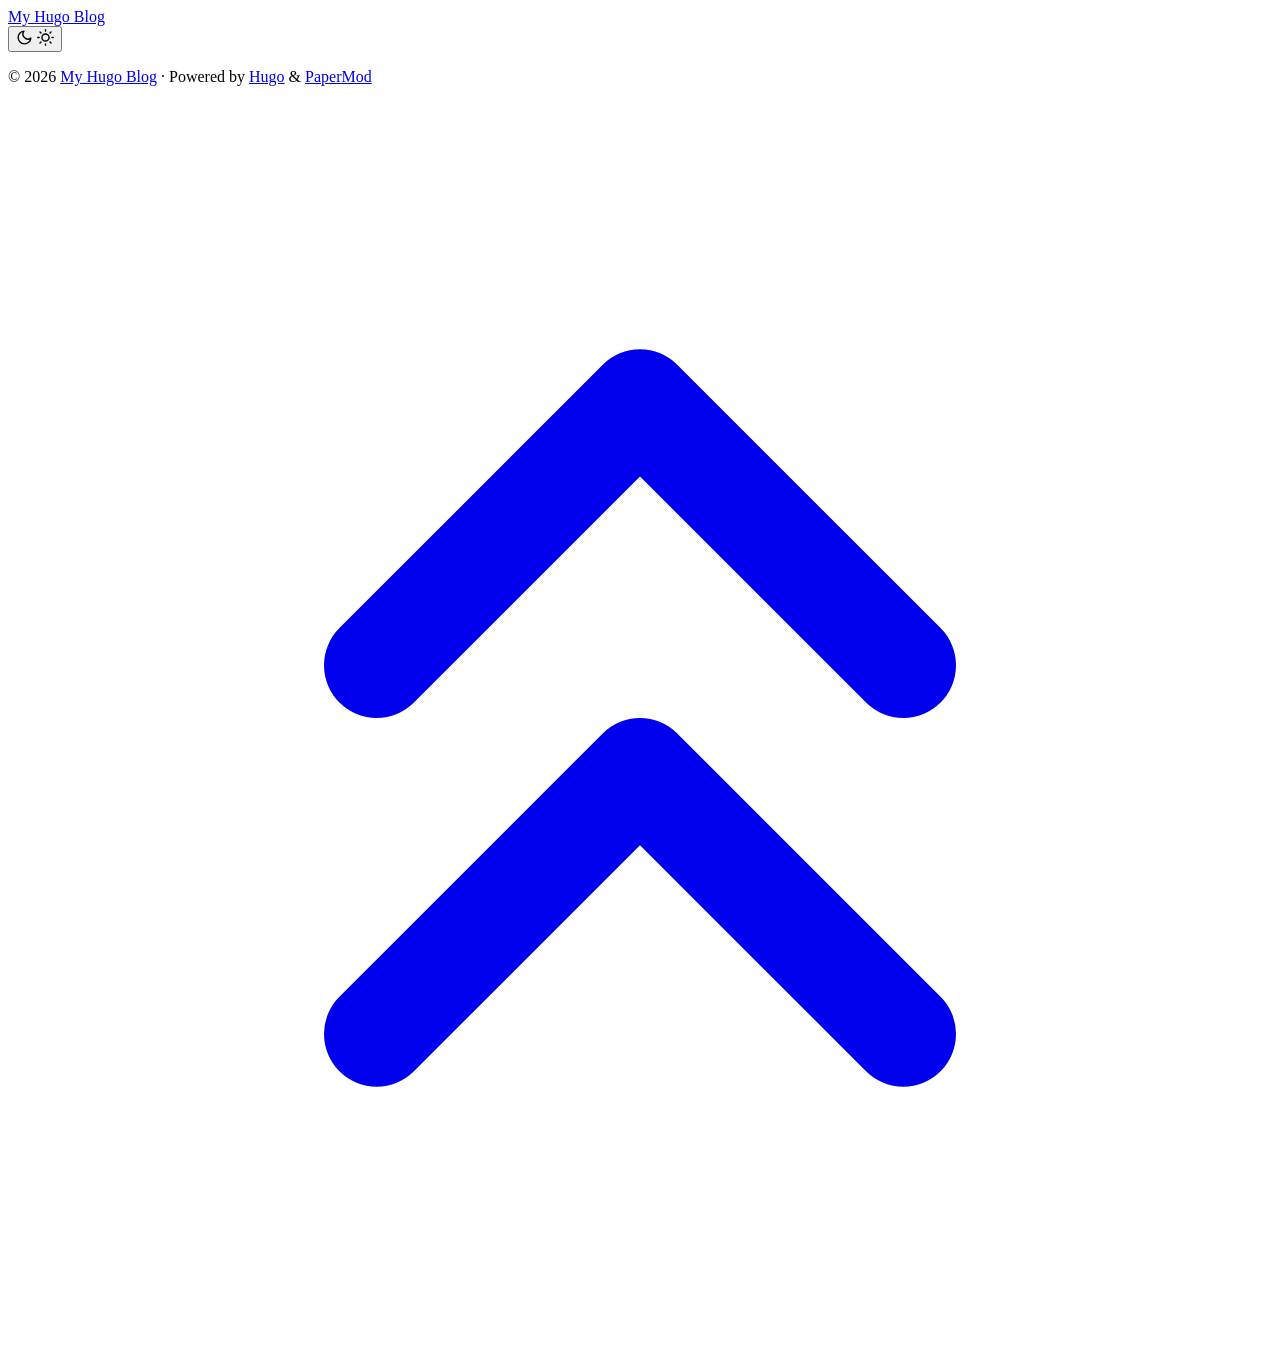
==== public/index.html @ 622e11d9 "Initial: Hugo scaffold with PaperMod theme" ====
<!doctype html><html lang=en dir=auto data-theme=auto><head><meta name=generator content="Hugo 0.162.1"><meta charset=utf-8><meta http-equiv=X-UA-Compatible content="IE=edge"><meta name=viewport content="width=device-width,initial-scale=1,shrink-to-fit=no"><meta name=robots content="index, follow"><title>My Hugo Blog</title><meta name=description content="A personal blog"><meta name=author content="Your Name"><link rel=canonical href=https://example.org/><link crossorigin=anonymous href=/assets/css/stylesheet.cd9298b33628769aa1bc1acebbbfd7aa11ce81dfe03484d479e1907760249a1d.css integrity="sha256-zZKYszYodpqhvBrOu7/XqhHOgd/gNITUeeGQd2Akmh0=" rel="preload stylesheet" as=style><link rel=icon href=https://example.org/favicon.ico><link rel=icon type=image/png sizes=16x16 href=https://example.org/favicon-16x16.png><link rel=icon type=image/png sizes=32x32 href=https://example.org/favicon-32x32.png><link rel=apple-touch-icon href=https://example.org/apple-touch-icon.png><link rel=mask-icon href=https://example.org/safari-pinned-tab.svg><meta name=theme-color content="#2e2e33"><meta name=msapplication-TileColor content="#2e2e33"><link rel=alternate type=application/rss+xml href=https://example.org/index.xml title=rss><link rel=alternate hreflang=en href=https://example.org/><noscript><style>#theme-toggle,.top-link{display:none}</style><style>@media(prefers-color-scheme:dark){:root{--theme:rgb(29, 30, 32);--entry:rgb(46, 46, 51);--primary:rgb(218, 218, 219);--secondary:rgb(155, 156, 157);--tertiary:rgb(65, 66, 68);--content:rgb(196, 196, 197);--code-block-bg:rgb(46, 46, 51);--code-bg:rgb(55, 56, 62);--border:rgb(51, 51, 51);color-scheme:dark}.list{background:var(--theme)}.toc{background:var(--entry)}}</style></noscript><script>localStorage.getItem("pref-theme")==="dark"?document.querySelector("html").dataset.theme="dark":localStorage.getItem("pref-theme")==="light"?document.querySelector("html").dataset.theme="light":window.matchMedia("(prefers-color-scheme: dark)").matches?document.querySelector("html").dataset.theme="dark":document.querySelector("html").dataset.theme="light"</script><meta property="og:url" content="https://example.org/"><meta property="og:site_name" content="My Hugo Blog"><meta property="og:title" content="My Hugo Blog"><meta property="og:description" content="A personal blog"><meta property="og:locale" content="en_us"><meta property="og:type" content="website"><meta name=twitter:card content="summary"><meta name=twitter:title content="My Hugo Blog"><meta name=twitter:description content="A personal blog"><script type=application/ld+json>{"@context":"https://schema.org","@type":"Organization","name":"My Hugo Blog","url":"https://example.org/","description":"A personal blog","logo":"https://example.org/favicon.ico","sameAs":[]}</script></head><body class=list id=top><header class=header><nav class=header-nav><div class=logo><a href=https://example.org/ accesskey=h title="My Hugo Blog (Alt + H)">My Hugo Blog</a><div class=logo-switches><button id=theme-toggle class=theme-toggle accesskey=t title="(Alt + T)" aria-label="Toggle theme">
<svg class="moon" width="17" height="17" viewBox="0 0 24 24" fill="none" stroke="currentColor" stroke-width="2" stroke-linecap="round" stroke-linejoin="round"><path d="M21 12.79A9 9 0 1111.21 3 7 7 0 0021 12.79z"/></svg>
<svg class="sun" width="17" height="17" viewBox="0 0 24 24" fill="none" stroke="currentColor" stroke-width="2" stroke-linecap="round" stroke-linejoin="round"><circle cx="12" cy="12" r="5"/><line x1="12" y1="1" x2="12" y2="3"/><line x1="12" y1="21" x2="12" y2="23"/><line x1="4.22" y1="4.22" x2="5.64" y2="5.64"/><line x1="18.36" y1="18.36" x2="19.78" y2="19.78"/><line x1="1" y1="12" x2="3" y2="12"/><line x1="21" y1="12" x2="23" y2="12"/><line x1="4.22" y1="19.78" x2="5.64" y2="18.36"/><line x1="18.36" y1="5.64" x2="19.78" y2="4.22"/></svg></button></div></div><ul id=menu class=menu></ul></nav></header><main class=main></main><footer class=footer><span>&copy; 2026 <a href=https://example.org/>My Hugo Blog</a></span> ·
<span>Powered by
<a href="https://gohugo.io/?utm_source=papermod" rel=noopener target=_blank>Hugo</a> &
<a href=https://github.com/adityatelange/hugo-PaperMod/ rel=noopener target=_blank>PaperMod</a></span></footer><a href=#top id=top-link class="top-link hidden" aria-label="go to top" title="Go to Top (Alt + G)" accesskey=g><svg viewBox="0 0 24 24" fill="none" stroke="currentColor" stroke-width="2" stroke-linecap="round" stroke-linejoin="round" class="feather feather-chevrons-up"><polyline points="17 11 12 6 7 11"/><polyline points="17 18 12 13 7 18"/></svg>
</a><script>let menu=document.getElementById("menu");if(menu){const e=localStorage.getItem("menu-scroll-position");e&&(menu.scrollLeft=parseInt(e,10)),menu.onscroll=function(){localStorage.setItem("menu-scroll-position",menu.scrollLeft)}}document.querySelectorAll('a[href^="#"]').forEach(e=>{e.addEventListener("click",function(e){e.preventDefault();var t=this.getAttribute("href").substr(1);window.matchMedia("(prefers-reduced-motion: reduce)").matches?document.querySelector(`[id='${decodeURIComponent(t)}']`).scrollIntoView():document.querySelector(`[id='${decodeURIComponent(t)}']`).scrollIntoView({behavior:"smooth"}),t==="top"?history.replaceState(null,null," "):history.pushState(null,null,`#${t}`)})})</script><script>var toplink=document.getElementById("top-link");window.onscroll=function(){const e=window.innerHeight;document.body.scrollTop>e||document.documentElement.scrollTop>e?toplink.classList.remove("hidden"):toplink.classList.add("hidden")}</script><script>document.getElementById("theme-toggle").addEventListener("click",()=>{const e=document.querySelector("html");e.dataset.theme==="dark"?(e.dataset.theme="light",localStorage.setItem("pref-theme","light")):(e.dataset.theme="dark",localStorage.setItem("pref-theme","dark"))})</script></body></html>
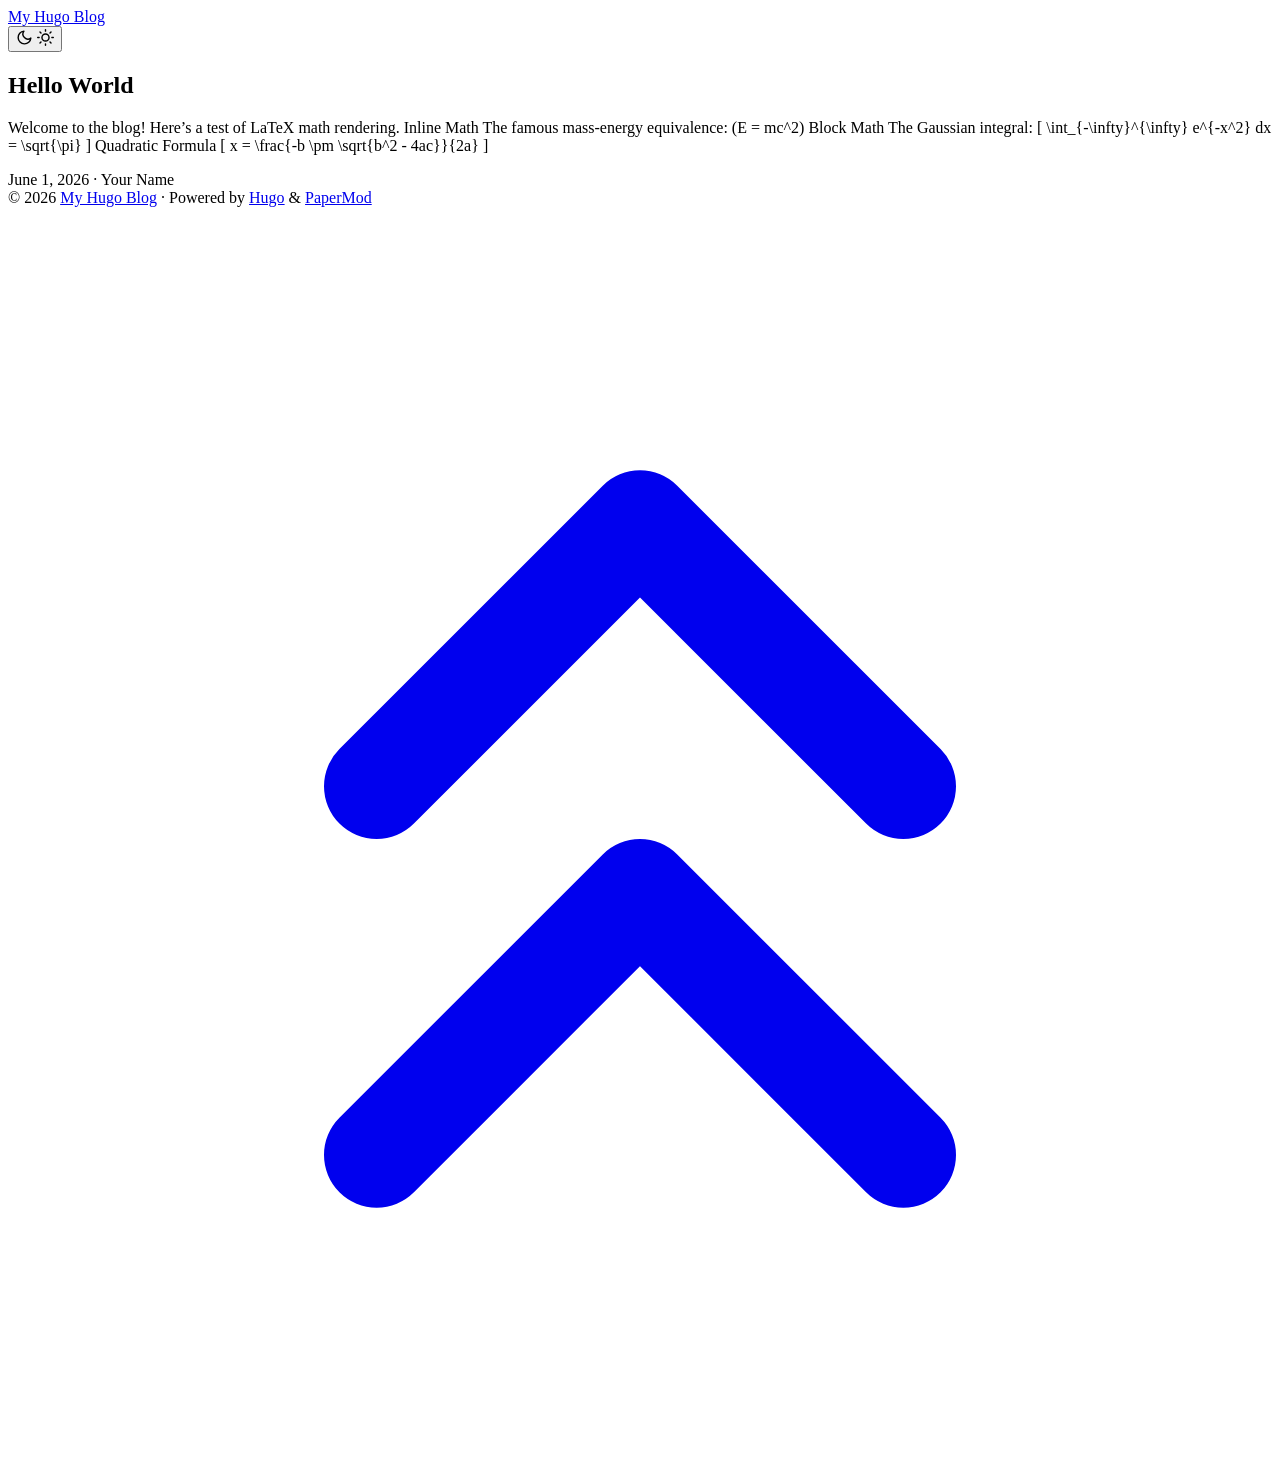
==== commit 25d8a085: "test: add math formulas to hello-world post" ====
--- a/public/index.html
+++ b/public/index.html
@@ -1,6 +1,10 @@
 <!doctype html><html lang=en dir=auto data-theme=auto><head><meta name=generator content="Hugo 0.162.1"><meta charset=utf-8><meta http-equiv=X-UA-Compatible content="IE=edge"><meta name=viewport content="width=device-width,initial-scale=1,shrink-to-fit=no"><meta name=robots content="index, follow"><title>My Hugo Blog</title><meta name=description content="A personal blog"><meta name=author content="Your Name"><link rel=canonical href=https://example.org/><link crossorigin=anonymous href=/assets/css/stylesheet.cd9298b33628769aa1bc1acebbbfd7aa11ce81dfe03484d479e1907760249a1d.css integrity="sha256-zZKYszYodpqhvBrOu7/XqhHOgd/gNITUeeGQd2Akmh0=" rel="preload stylesheet" as=style><link rel=icon href=https://example.org/favicon.ico><link rel=icon type=image/png sizes=16x16 href=https://example.org/favicon-16x16.png><link rel=icon type=image/png sizes=32x32 href=https://example.org/favicon-32x32.png><link rel=apple-touch-icon href=https://example.org/apple-touch-icon.png><link rel=mask-icon href=https://example.org/safari-pinned-tab.svg><meta name=theme-color content="#2e2e33"><meta name=msapplication-TileColor content="#2e2e33"><link rel=alternate type=application/rss+xml href=https://example.org/index.xml title=rss><link rel=alternate hreflang=en href=https://example.org/><noscript><style>#theme-toggle,.top-link{display:none}</style><style>@media(prefers-color-scheme:dark){:root{--theme:rgb(29, 30, 32);--entry:rgb(46, 46, 51);--primary:rgb(218, 218, 219);--secondary:rgb(155, 156, 157);--tertiary:rgb(65, 66, 68);--content:rgb(196, 196, 197);--code-block-bg:rgb(46, 46, 51);--code-bg:rgb(55, 56, 62);--border:rgb(51, 51, 51);color-scheme:dark}.list{background:var(--theme)}.toc{background:var(--entry)}}</style></noscript><script>localStorage.getItem("pref-theme")==="dark"?document.querySelector("html").dataset.theme="dark":localStorage.getItem("pref-theme")==="light"?document.querySelector("html").dataset.theme="light":window.matchMedia("(prefers-color-scheme: dark)").matches?document.querySelector("html").dataset.theme="dark":document.querySelector("html").dataset.theme="light"</script><meta property="og:url" content="https://example.org/"><meta property="og:site_name" content="My Hugo Blog"><meta property="og:title" content="My Hugo Blog"><meta property="og:description" content="A personal blog"><meta property="og:locale" content="en_us"><meta property="og:type" content="website"><meta name=twitter:card content="summary"><meta name=twitter:title content="My Hugo Blog"><meta name=twitter:description content="A personal blog"><script type=application/ld+json>{"@context":"https://schema.org","@type":"Organization","name":"My Hugo Blog","url":"https://example.org/","description":"A personal blog","logo":"https://example.org/favicon.ico","sameAs":[]}</script></head><body class=list id=top><header class=header><nav class=header-nav><div class=logo><a href=https://example.org/ accesskey=h title="My Hugo Blog (Alt + H)">My Hugo Blog</a><div class=logo-switches><button id=theme-toggle class=theme-toggle accesskey=t title="(Alt + T)" aria-label="Toggle theme">
 <svg class="moon" width="17" height="17" viewBox="0 0 24 24" fill="none" stroke="currentColor" stroke-width="2" stroke-linecap="round" stroke-linejoin="round"><path d="M21 12.79A9 9 0 1111.21 3 7 7 0 0021 12.79z"/></svg>
-<svg class="sun" width="17" height="17" viewBox="0 0 24 24" fill="none" stroke="currentColor" stroke-width="2" stroke-linecap="round" stroke-linejoin="round"><circle cx="12" cy="12" r="5"/><line x1="12" y1="1" x2="12" y2="3"/><line x1="12" y1="21" x2="12" y2="23"/><line x1="4.22" y1="4.22" x2="5.64" y2="5.64"/><line x1="18.36" y1="18.36" x2="19.78" y2="19.78"/><line x1="1" y1="12" x2="3" y2="12"/><line x1="21" y1="12" x2="23" y2="12"/><line x1="4.22" y1="19.78" x2="5.64" y2="18.36"/><line x1="18.36" y1="5.64" x2="19.78" y2="4.22"/></svg></button></div></div><ul id=menu class=menu></ul></nav></header><main class=main></main><footer class=footer><span>&copy; 2026 <a href=https://example.org/>My Hugo Blog</a></span> ·
+<svg class="sun" width="17" height="17" viewBox="0 0 24 24" fill="none" stroke="currentColor" stroke-width="2" stroke-linecap="round" stroke-linejoin="round"><circle cx="12" cy="12" r="5"/><line x1="12" y1="1" x2="12" y2="3"/><line x1="12" y1="21" x2="12" y2="23"/><line x1="4.22" y1="4.22" x2="5.64" y2="5.64"/><line x1="18.36" y1="18.36" x2="19.78" y2="19.78"/><line x1="1" y1="12" x2="3" y2="12"/><line x1="21" y1="12" x2="23" y2="12"/><line x1="4.22" y1="19.78" x2="5.64" y2="18.36"/><line x1="18.36" y1="5.64" x2="19.78" y2="4.22"/></svg></button></div></div><ul id=menu class=menu></ul></nav></header><main class=main><article class=first-entry><header class=entry-header><h2 class=entry-hint-parent>Hello World</h2></header><div class=entry-content><p>Welcome to the blog! Here’s a test of LaTeX math rendering.
+Inline Math The famous mass-energy equivalence: (E = mc^2)
+Block Math The Gaussian integral:
+[ \int_{-\infty}^{\infty} e^{-x^2} dx = \sqrt{\pi} ]
+Quadratic Formula [ x = \frac{-b \pm \sqrt{b^2 - 4ac}}{2a} ]</p></div><footer class=entry-footer><span title='2026-06-01 14:57:01 +0800 CST'>June 1, 2026</span>&nbsp;·&nbsp;<span>Your Name</span></footer><a class=entry-link aria-label="post link to Hello World" href=https://example.org/posts/hello-world/></a></article></main><footer class=footer><span>&copy; 2026 <a href=https://example.org/>My Hugo Blog</a></span> ·
 <span>Powered by
 <a href="https://gohugo.io/?utm_source=papermod" rel=noopener target=_blank>Hugo</a> &
 <a href=https://github.com/adityatelange/hugo-PaperMod/ rel=noopener target=_blank>PaperMod</a></span></footer><a href=#top id=top-link class="top-link hidden" aria-label="go to top" title="Go to Top (Alt + G)" accesskey=g><svg viewBox="0 0 24 24" fill="none" stroke="currentColor" stroke-width="2" stroke-linecap="round" stroke-linejoin="round" class="feather feather-chevrons-up"><polyline points="17 11 12 6 7 11"/><polyline points="17 18 12 13 7 18"/></svg>
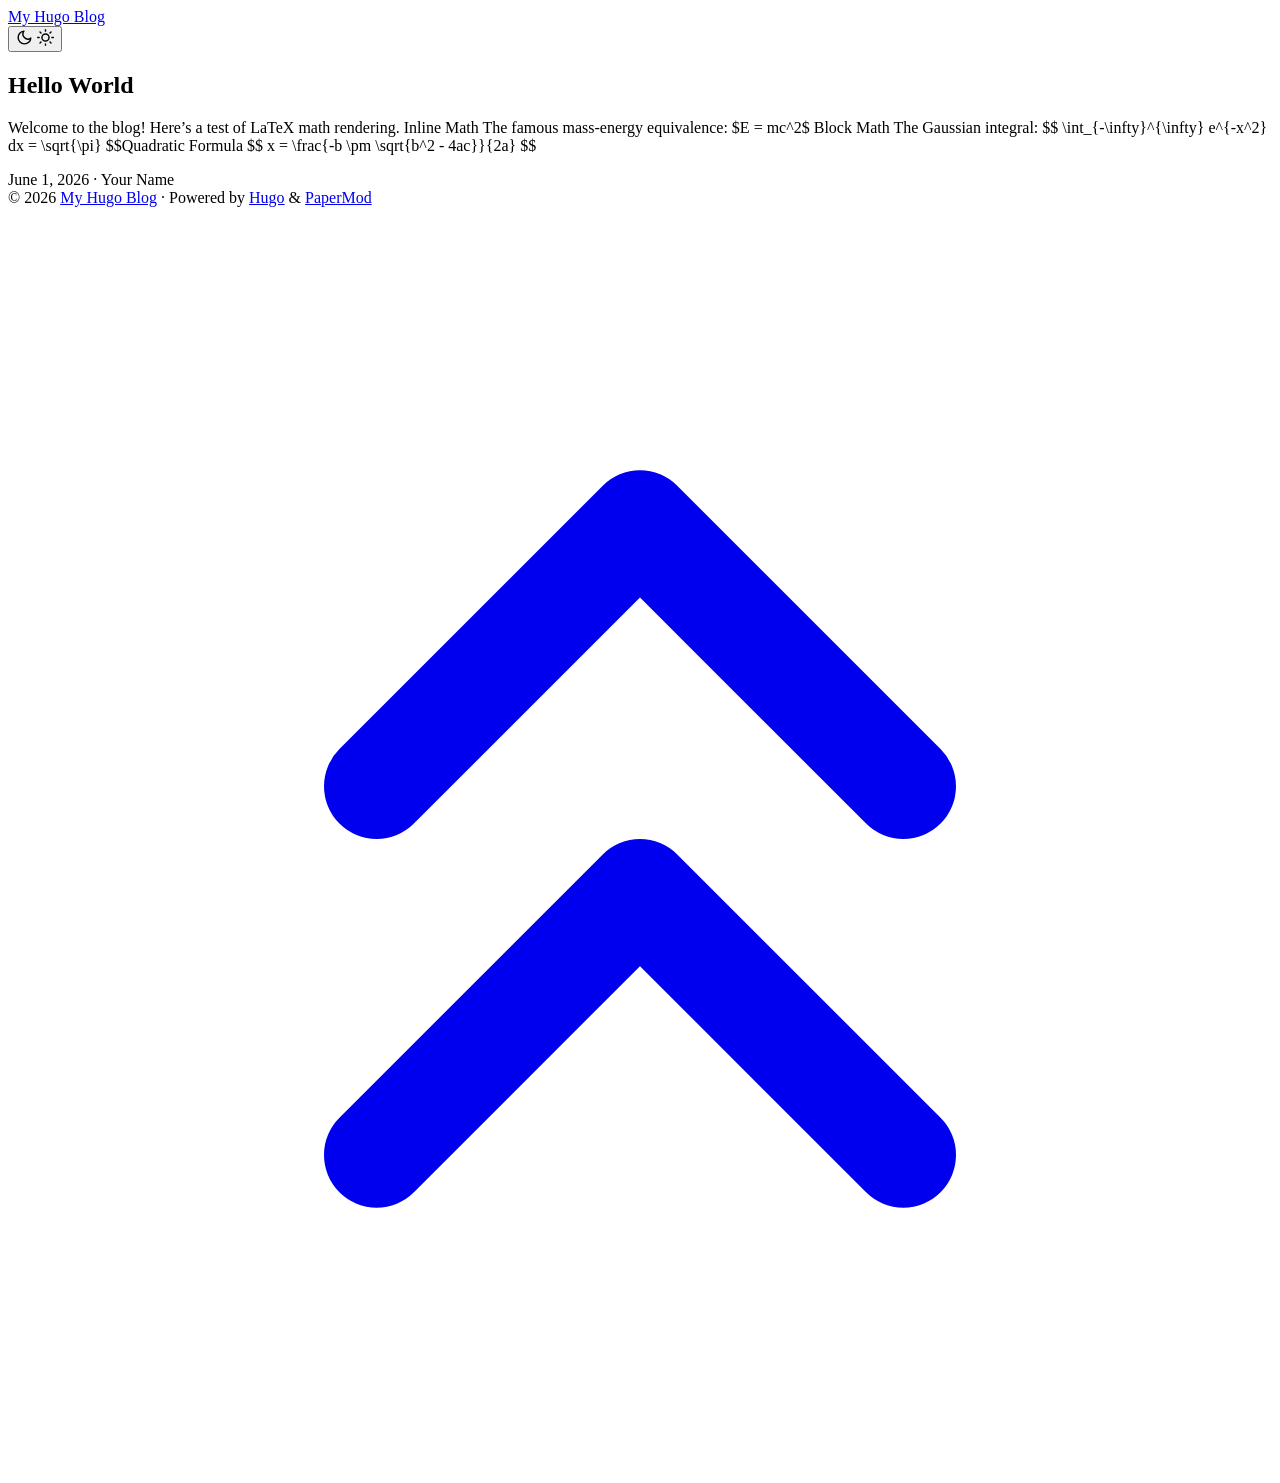
==== commit 1c0cb7ef: "fix: use $ delimiters for KaTeX math rendering" ====
--- a/public/index.html
+++ b/public/index.html
@@ -1,10 +1,9 @@
 <!doctype html><html lang=en dir=auto data-theme=auto><head><meta name=generator content="Hugo 0.162.1"><meta charset=utf-8><meta http-equiv=X-UA-Compatible content="IE=edge"><meta name=viewport content="width=device-width,initial-scale=1,shrink-to-fit=no"><meta name=robots content="index, follow"><title>My Hugo Blog</title><meta name=description content="A personal blog"><meta name=author content="Your Name"><link rel=canonical href=https://example.org/><link crossorigin=anonymous href=/assets/css/stylesheet.cd9298b33628769aa1bc1acebbbfd7aa11ce81dfe03484d479e1907760249a1d.css integrity="sha256-zZKYszYodpqhvBrOu7/XqhHOgd/gNITUeeGQd2Akmh0=" rel="preload stylesheet" as=style><link rel=icon href=https://example.org/favicon.ico><link rel=icon type=image/png sizes=16x16 href=https://example.org/favicon-16x16.png><link rel=icon type=image/png sizes=32x32 href=https://example.org/favicon-32x32.png><link rel=apple-touch-icon href=https://example.org/apple-touch-icon.png><link rel=mask-icon href=https://example.org/safari-pinned-tab.svg><meta name=theme-color content="#2e2e33"><meta name=msapplication-TileColor content="#2e2e33"><link rel=alternate type=application/rss+xml href=https://example.org/index.xml title=rss><link rel=alternate hreflang=en href=https://example.org/><noscript><style>#theme-toggle,.top-link{display:none}</style><style>@media(prefers-color-scheme:dark){:root{--theme:rgb(29, 30, 32);--entry:rgb(46, 46, 51);--primary:rgb(218, 218, 219);--secondary:rgb(155, 156, 157);--tertiary:rgb(65, 66, 68);--content:rgb(196, 196, 197);--code-block-bg:rgb(46, 46, 51);--code-bg:rgb(55, 56, 62);--border:rgb(51, 51, 51);color-scheme:dark}.list{background:var(--theme)}.toc{background:var(--entry)}}</style></noscript><script>localStorage.getItem("pref-theme")==="dark"?document.querySelector("html").dataset.theme="dark":localStorage.getItem("pref-theme")==="light"?document.querySelector("html").dataset.theme="light":window.matchMedia("(prefers-color-scheme: dark)").matches?document.querySelector("html").dataset.theme="dark":document.querySelector("html").dataset.theme="light"</script><meta property="og:url" content="https://example.org/"><meta property="og:site_name" content="My Hugo Blog"><meta property="og:title" content="My Hugo Blog"><meta property="og:description" content="A personal blog"><meta property="og:locale" content="en_us"><meta property="og:type" content="website"><meta name=twitter:card content="summary"><meta name=twitter:title content="My Hugo Blog"><meta name=twitter:description content="A personal blog"><script type=application/ld+json>{"@context":"https://schema.org","@type":"Organization","name":"My Hugo Blog","url":"https://example.org/","description":"A personal blog","logo":"https://example.org/favicon.ico","sameAs":[]}</script></head><body class=list id=top><header class=header><nav class=header-nav><div class=logo><a href=https://example.org/ accesskey=h title="My Hugo Blog (Alt + H)">My Hugo Blog</a><div class=logo-switches><button id=theme-toggle class=theme-toggle accesskey=t title="(Alt + T)" aria-label="Toggle theme">
 <svg class="moon" width="17" height="17" viewBox="0 0 24 24" fill="none" stroke="currentColor" stroke-width="2" stroke-linecap="round" stroke-linejoin="round"><path d="M21 12.79A9 9 0 1111.21 3 7 7 0 0021 12.79z"/></svg>
 <svg class="sun" width="17" height="17" viewBox="0 0 24 24" fill="none" stroke="currentColor" stroke-width="2" stroke-linecap="round" stroke-linejoin="round"><circle cx="12" cy="12" r="5"/><line x1="12" y1="1" x2="12" y2="3"/><line x1="12" y1="21" x2="12" y2="23"/><line x1="4.22" y1="4.22" x2="5.64" y2="5.64"/><line x1="18.36" y1="18.36" x2="19.78" y2="19.78"/><line x1="1" y1="12" x2="3" y2="12"/><line x1="21" y1="12" x2="23" y2="12"/><line x1="4.22" y1="19.78" x2="5.64" y2="18.36"/><line x1="18.36" y1="5.64" x2="19.78" y2="4.22"/></svg></button></div></div><ul id=menu class=menu></ul></nav></header><main class=main><article class=first-entry><header class=entry-header><h2 class=entry-hint-parent>Hello World</h2></header><div class=entry-content><p>Welcome to the blog! Here’s a test of LaTeX math rendering.
-Inline Math The famous mass-energy equivalence: (E = mc^2)
+Inline Math The famous mass-energy equivalence: $E = mc^2$
 Block Math The Gaussian integral:
-[ \int_{-\infty}^{\infty} e^{-x^2} dx = \sqrt{\pi} ]
-Quadratic Formula [ x = \frac{-b \pm \sqrt{b^2 - 4ac}}{2a} ]</p></div><footer class=entry-footer><span title='2026-06-01 14:57:01 +0800 CST'>June 1, 2026</span>&nbsp;·&nbsp;<span>Your Name</span></footer><a class=entry-link aria-label="post link to Hello World" href=https://example.org/posts/hello-world/></a></article></main><footer class=footer><span>&copy; 2026 <a href=https://example.org/>My Hugo Blog</a></span> ·
+$$ \int_{-\infty}^{\infty} e^{-x^2} dx = \sqrt{\pi} $$Quadratic Formula $$ x = \frac{-b \pm \sqrt{b^2 - 4ac}}{2a} $$</p></div><footer class=entry-footer><span title='2026-06-01 14:57:01 +0800 CST'>June 1, 2026</span>&nbsp;·&nbsp;<span>Your Name</span></footer><a class=entry-link aria-label="post link to Hello World" href=https://example.org/posts/hello-world/></a></article></main><footer class=footer><span>&copy; 2026 <a href=https://example.org/>My Hugo Blog</a></span> ·
 <span>Powered by
 <a href="https://gohugo.io/?utm_source=papermod" rel=noopener target=_blank>Hugo</a> &
 <a href=https://github.com/adityatelange/hugo-PaperMod/ rel=noopener target=_blank>PaperMod</a></span></footer><a href=#top id=top-link class="top-link hidden" aria-label="go to top" title="Go to Top (Alt + G)" accesskey=g><svg viewBox="0 0 24 24" fill="none" stroke="currentColor" stroke-width="2" stroke-linecap="round" stroke-linejoin="round" class="feather feather-chevrons-up"><polyline points="17 11 12 6 7 11"/><polyline points="17 18 12 13 7 18"/></svg>
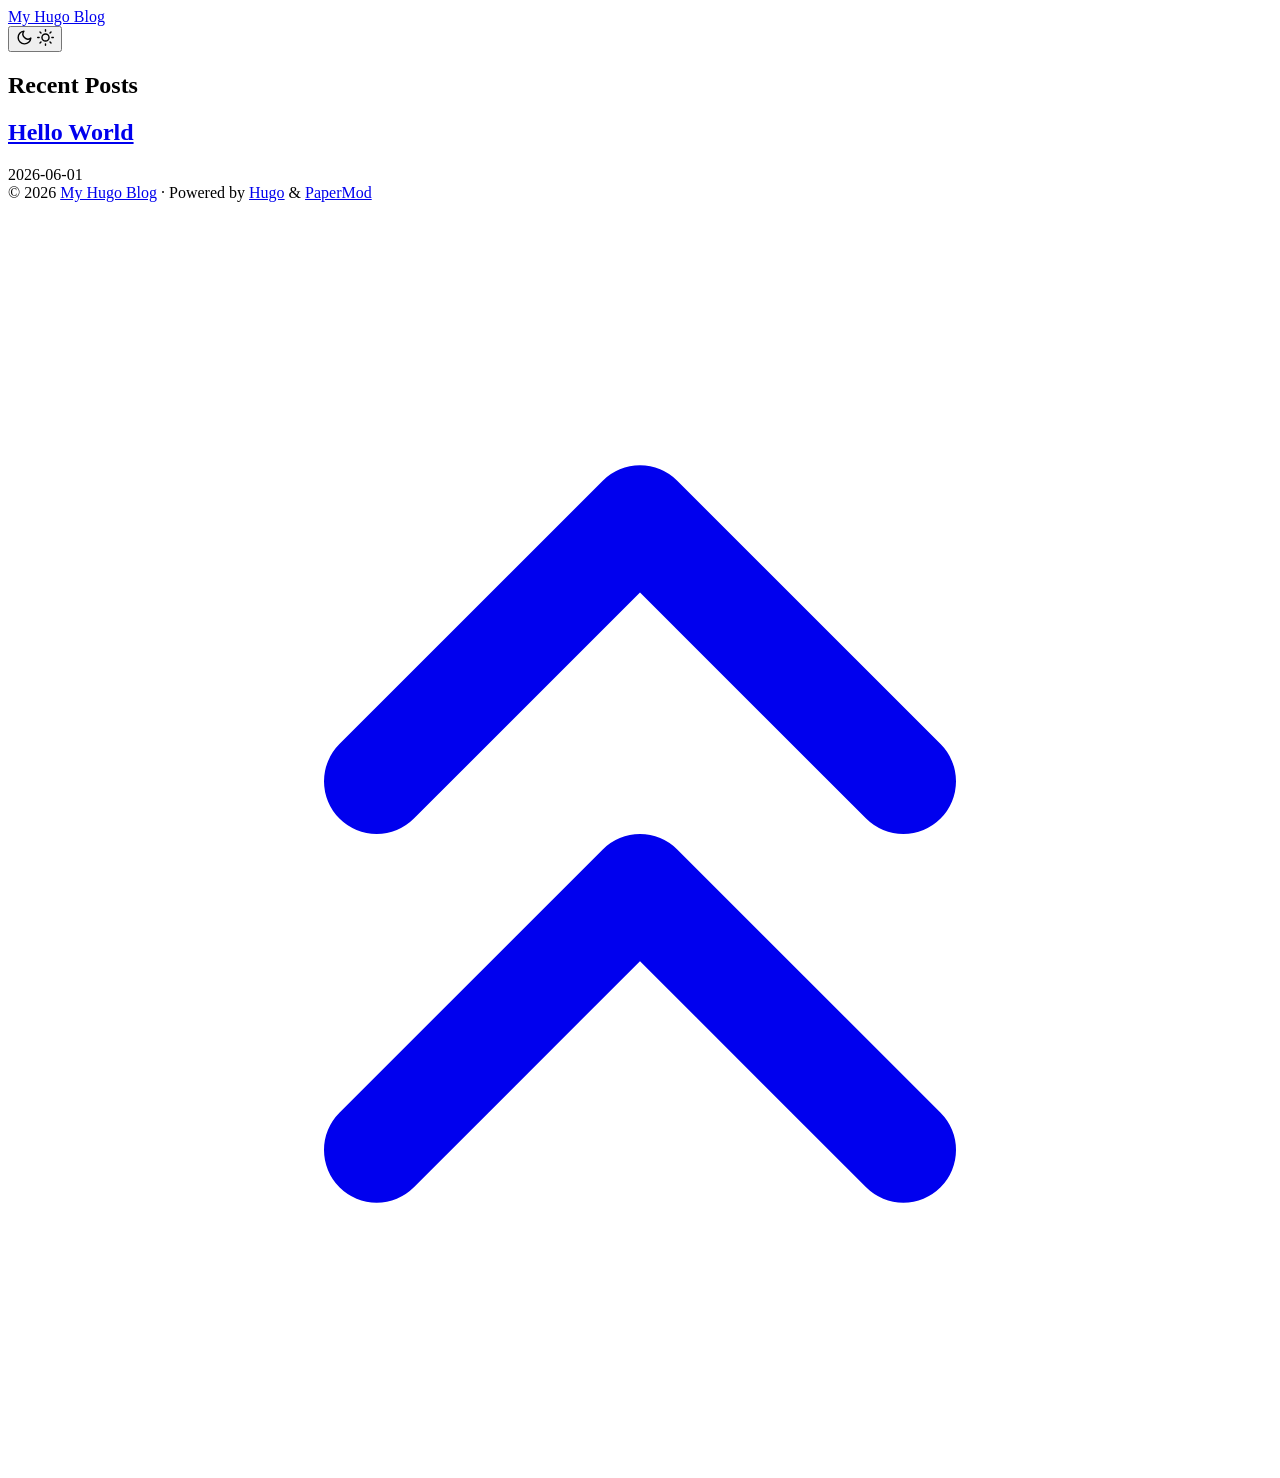
==== commit b270c096: "feat: add home page with recent posts listing" ====
--- a/public/index.html
+++ b/public/index.html
@@ -1,9 +1,6 @@
-<!doctype html><html lang=en dir=auto data-theme=auto><head><meta name=generator content="Hugo 0.162.1"><meta charset=utf-8><meta http-equiv=X-UA-Compatible content="IE=edge"><meta name=viewport content="width=device-width,initial-scale=1,shrink-to-fit=no"><meta name=robots content="index, follow"><title>My Hugo Blog</title><meta name=description content="A personal blog"><meta name=author content="Your Name"><link rel=canonical href=https://example.org/><link crossorigin=anonymous href=/assets/css/stylesheet.cd9298b33628769aa1bc1acebbbfd7aa11ce81dfe03484d479e1907760249a1d.css integrity="sha256-zZKYszYodpqhvBrOu7/XqhHOgd/gNITUeeGQd2Akmh0=" rel="preload stylesheet" as=style><link rel=icon href=https://example.org/favicon.ico><link rel=icon type=image/png sizes=16x16 href=https://example.org/favicon-16x16.png><link rel=icon type=image/png sizes=32x32 href=https://example.org/favicon-32x32.png><link rel=apple-touch-icon href=https://example.org/apple-touch-icon.png><link rel=mask-icon href=https://example.org/safari-pinned-tab.svg><meta name=theme-color content="#2e2e33"><meta name=msapplication-TileColor content="#2e2e33"><link rel=alternate type=application/rss+xml href=https://example.org/index.xml title=rss><link rel=alternate hreflang=en href=https://example.org/><noscript><style>#theme-toggle,.top-link{display:none}</style><style>@media(prefers-color-scheme:dark){:root{--theme:rgb(29, 30, 32);--entry:rgb(46, 46, 51);--primary:rgb(218, 218, 219);--secondary:rgb(155, 156, 157);--tertiary:rgb(65, 66, 68);--content:rgb(196, 196, 197);--code-block-bg:rgb(46, 46, 51);--code-bg:rgb(55, 56, 62);--border:rgb(51, 51, 51);color-scheme:dark}.list{background:var(--theme)}.toc{background:var(--entry)}}</style></noscript><script>localStorage.getItem("pref-theme")==="dark"?document.querySelector("html").dataset.theme="dark":localStorage.getItem("pref-theme")==="light"?document.querySelector("html").dataset.theme="light":window.matchMedia("(prefers-color-scheme: dark)").matches?document.querySelector("html").dataset.theme="dark":document.querySelector("html").dataset.theme="light"</script><meta property="og:url" content="https://example.org/"><meta property="og:site_name" content="My Hugo Blog"><meta property="og:title" content="My Hugo Blog"><meta property="og:description" content="A personal blog"><meta property="og:locale" content="en_us"><meta property="og:type" content="website"><meta name=twitter:card content="summary"><meta name=twitter:title content="My Hugo Blog"><meta name=twitter:description content="A personal blog"><script type=application/ld+json>{"@context":"https://schema.org","@type":"Organization","name":"My Hugo Blog","url":"https://example.org/","description":"A personal blog","logo":"https://example.org/favicon.ico","sameAs":[]}</script></head><body class=list id=top><header class=header><nav class=header-nav><div class=logo><a href=https://example.org/ accesskey=h title="My Hugo Blog (Alt + H)">My Hugo Blog</a><div class=logo-switches><button id=theme-toggle class=theme-toggle accesskey=t title="(Alt + T)" aria-label="Toggle theme">
+<!doctype html><html lang=en dir=auto data-theme=auto><head><meta name=generator content="Hugo 0.162.1"><meta charset=utf-8><meta http-equiv=X-UA-Compatible content="IE=edge"><meta name=viewport content="width=device-width,initial-scale=1,shrink-to-fit=no"><meta name=robots content="index, follow"><title>My Hugo Blog</title><meta name=description content="A personal blog"><meta name=author content="Your Name"><link rel=canonical href=https://example.org/><link crossorigin=anonymous href=/assets/css/stylesheet.cd9298b33628769aa1bc1acebbbfd7aa11ce81dfe03484d479e1907760249a1d.css integrity="sha256-zZKYszYodpqhvBrOu7/XqhHOgd/gNITUeeGQd2Akmh0=" rel="preload stylesheet" as=style><link rel=icon href=https://example.org/favicon.ico><link rel=icon type=image/png sizes=16x16 href=https://example.org/favicon-16x16.png><link rel=icon type=image/png sizes=32x32 href=https://example.org/favicon-32x32.png><link rel=apple-touch-icon href=https://example.org/apple-touch-icon.png><link rel=mask-icon href=https://example.org/safari-pinned-tab.svg><meta name=theme-color content="#2e2e33"><meta name=msapplication-TileColor content="#2e2e33"><link rel=alternate type=application/rss+xml href=https://example.org/index.xml title=rss><link rel=alternate hreflang=en href=https://example.org/><noscript><style>#theme-toggle,.top-link{display:none}</style><style>@media(prefers-color-scheme:dark){:root{--theme:rgb(29, 30, 32);--entry:rgb(46, 46, 51);--primary:rgb(218, 218, 219);--secondary:rgb(155, 156, 157);--tertiary:rgb(65, 66, 68);--content:rgb(196, 196, 197);--code-block-bg:rgb(46, 46, 51);--code-bg:rgb(55, 56, 62);--border:rgb(51, 51, 51);color-scheme:dark}.list{background:var(--theme)}.toc{background:var(--entry)}}</style></noscript><script>localStorage.getItem("pref-theme")==="dark"?document.querySelector("html").dataset.theme="dark":localStorage.getItem("pref-theme")==="light"?document.querySelector("html").dataset.theme="light":window.matchMedia("(prefers-color-scheme: dark)").matches?document.querySelector("html").dataset.theme="dark":document.querySelector("html").dataset.theme="light"</script><meta property="og:url" content="https://example.org/"><meta property="og:site_name" content="My Hugo Blog"><meta property="og:title" content="Home"><meta property="og:description" content="A personal blog"><meta property="og:locale" content="en_us"><meta property="og:type" content="website"><meta name=twitter:card content="summary"><meta name=twitter:title content="Home"><meta name=twitter:description content="A personal blog"><script type=application/ld+json>{"@context":"https://schema.org","@type":"Organization","name":"My Hugo Blog","url":"https://example.org/","description":"A personal blog","logo":"https://example.org/favicon.ico","sameAs":[]}</script></head><body class=list id=top><header class=header><nav class=header-nav><div class=logo><a href=https://example.org/ accesskey=h title="My Hugo Blog (Alt + H)">My Hugo Blog</a><div class=logo-switches><button id=theme-toggle class=theme-toggle accesskey=t title="(Alt + T)" aria-label="Toggle theme">
 <svg class="moon" width="17" height="17" viewBox="0 0 24 24" fill="none" stroke="currentColor" stroke-width="2" stroke-linecap="round" stroke-linejoin="round"><path d="M21 12.79A9 9 0 1111.21 3 7 7 0 0021 12.79z"/></svg>
-<svg class="sun" width="17" height="17" viewBox="0 0 24 24" fill="none" stroke="currentColor" stroke-width="2" stroke-linecap="round" stroke-linejoin="round"><circle cx="12" cy="12" r="5"/><line x1="12" y1="1" x2="12" y2="3"/><line x1="12" y1="21" x2="12" y2="23"/><line x1="4.22" y1="4.22" x2="5.64" y2="5.64"/><line x1="18.36" y1="18.36" x2="19.78" y2="19.78"/><line x1="1" y1="12" x2="3" y2="12"/><line x1="21" y1="12" x2="23" y2="12"/><line x1="4.22" y1="19.78" x2="5.64" y2="18.36"/><line x1="18.36" y1="5.64" x2="19.78" y2="4.22"/></svg></button></div></div><ul id=menu class=menu></ul></nav></header><main class=main><article class=first-entry><header class=entry-header><h2 class=entry-hint-parent>Hello World</h2></header><div class=entry-content><p>Welcome to the blog! Here’s a test of LaTeX math rendering.
-Inline Math The famous mass-energy equivalence: $E = mc^2$
-Block Math The Gaussian integral:
-$$ \int_{-\infty}^{\infty} e^{-x^2} dx = \sqrt{\pi} $$Quadratic Formula $$ x = \frac{-b \pm \sqrt{b^2 - 4ac}}{2a} $$</p></div><footer class=entry-footer><span title='2026-06-01 14:57:01 +0800 CST'>June 1, 2026</span>&nbsp;·&nbsp;<span>Your Name</span></footer><a class=entry-link aria-label="post link to Hello World" href=https://example.org/posts/hello-world/></a></article></main><footer class=footer><span>&copy; 2026 <a href=https://example.org/>My Hugo Blog</a></span> ·
+<svg class="sun" width="17" height="17" viewBox="0 0 24 24" fill="none" stroke="currentColor" stroke-width="2" stroke-linecap="round" stroke-linejoin="round"><circle cx="12" cy="12" r="5"/><line x1="12" y1="1" x2="12" y2="3"/><line x1="12" y1="21" x2="12" y2="23"/><line x1="4.22" y1="4.22" x2="5.64" y2="5.64"/><line x1="18.36" y1="18.36" x2="19.78" y2="19.78"/><line x1="1" y1="12" x2="3" y2="12"/><line x1="21" y1="12" x2="23" y2="12"/><line x1="4.22" y1="19.78" x2="5.64" y2="18.36"/><line x1="18.36" y1="5.64" x2="19.78" y2="4.22"/></svg></button></div></div><ul id=menu class=menu></ul></nav></header><main class=main><h2>Recent Posts</h2><article class=post-entry><header class=entry-header><h2 class=entry-hint-parent><a href=https://example.org/posts/hello-world/>Hello World</a></h2></header><footer class=entry-footer>2026-06-01</footer></article></main><footer class=footer><span>&copy; 2026 <a href=https://example.org/>My Hugo Blog</a></span> ·
 <span>Powered by
 <a href="https://gohugo.io/?utm_source=papermod" rel=noopener target=_blank>Hugo</a> &
 <a href=https://github.com/adityatelange/hugo-PaperMod/ rel=noopener target=_blank>PaperMod</a></span></footer><a href=#top id=top-link class="top-link hidden" aria-label="go to top" title="Go to Top (Alt + G)" accesskey=g><svg viewBox="0 0 24 24" fill="none" stroke="currentColor" stroke-width="2" stroke-linecap="round" stroke-linejoin="round" class="feather feather-chevrons-up"><polyline points="17 11 12 6 7 11"/><polyline points="17 18 12 13 7 18"/></svg>
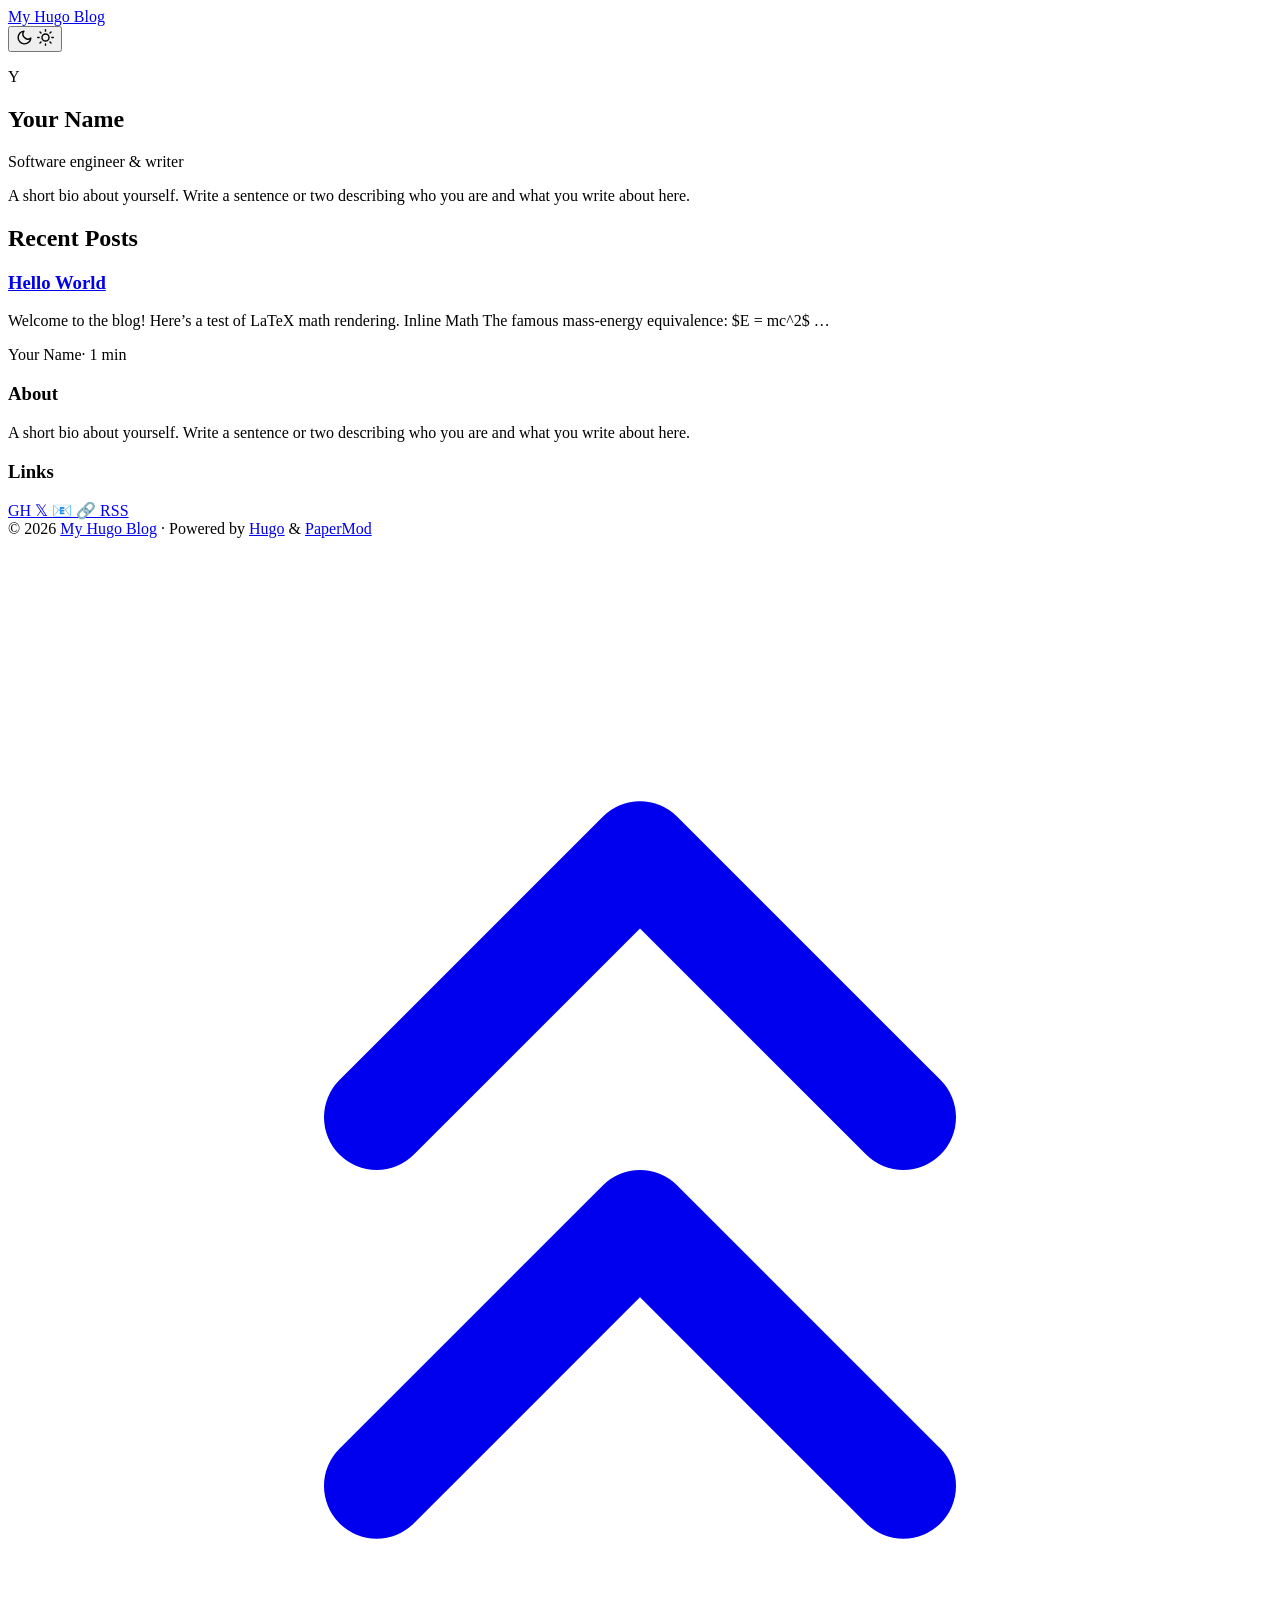
==== commit 82c000c4: "feat: rich home page with bio, post grid, sidebar, pagination" ====
--- a/public/index.html
+++ b/public/index.html
@@ -1,6 +1,10 @@
-<!doctype html><html lang=en dir=auto data-theme=auto><head><meta name=generator content="Hugo 0.162.1"><meta charset=utf-8><meta http-equiv=X-UA-Compatible content="IE=edge"><meta name=viewport content="width=device-width,initial-scale=1,shrink-to-fit=no"><meta name=robots content="index, follow"><title>My Hugo Blog</title><meta name=description content="A personal blog"><meta name=author content="Your Name"><link rel=canonical href=https://example.org/><link crossorigin=anonymous href=/assets/css/stylesheet.cd9298b33628769aa1bc1acebbbfd7aa11ce81dfe03484d479e1907760249a1d.css integrity="sha256-zZKYszYodpqhvBrOu7/XqhHOgd/gNITUeeGQd2Akmh0=" rel="preload stylesheet" as=style><link rel=icon href=https://example.org/favicon.ico><link rel=icon type=image/png sizes=16x16 href=https://example.org/favicon-16x16.png><link rel=icon type=image/png sizes=32x32 href=https://example.org/favicon-32x32.png><link rel=apple-touch-icon href=https://example.org/apple-touch-icon.png><link rel=mask-icon href=https://example.org/safari-pinned-tab.svg><meta name=theme-color content="#2e2e33"><meta name=msapplication-TileColor content="#2e2e33"><link rel=alternate type=application/rss+xml href=https://example.org/index.xml title=rss><link rel=alternate hreflang=en href=https://example.org/><noscript><style>#theme-toggle,.top-link{display:none}</style><style>@media(prefers-color-scheme:dark){:root{--theme:rgb(29, 30, 32);--entry:rgb(46, 46, 51);--primary:rgb(218, 218, 219);--secondary:rgb(155, 156, 157);--tertiary:rgb(65, 66, 68);--content:rgb(196, 196, 197);--code-block-bg:rgb(46, 46, 51);--code-bg:rgb(55, 56, 62);--border:rgb(51, 51, 51);color-scheme:dark}.list{background:var(--theme)}.toc{background:var(--entry)}}</style></noscript><script>localStorage.getItem("pref-theme")==="dark"?document.querySelector("html").dataset.theme="dark":localStorage.getItem("pref-theme")==="light"?document.querySelector("html").dataset.theme="light":window.matchMedia("(prefers-color-scheme: dark)").matches?document.querySelector("html").dataset.theme="dark":document.querySelector("html").dataset.theme="light"</script><meta property="og:url" content="https://example.org/"><meta property="og:site_name" content="My Hugo Blog"><meta property="og:title" content="Home"><meta property="og:description" content="A personal blog"><meta property="og:locale" content="en_us"><meta property="og:type" content="website"><meta name=twitter:card content="summary"><meta name=twitter:title content="Home"><meta name=twitter:description content="A personal blog"><script type=application/ld+json>{"@context":"https://schema.org","@type":"Organization","name":"My Hugo Blog","url":"https://example.org/","description":"A personal blog","logo":"https://example.org/favicon.ico","sameAs":[]}</script></head><body class=list id=top><header class=header><nav class=header-nav><div class=logo><a href=https://example.org/ accesskey=h title="My Hugo Blog (Alt + H)">My Hugo Blog</a><div class=logo-switches><button id=theme-toggle class=theme-toggle accesskey=t title="(Alt + T)" aria-label="Toggle theme">
+<!doctype html><html lang=en dir=auto data-theme=auto><head><meta name=generator content="Hugo 0.162.1"><meta charset=utf-8><meta http-equiv=X-UA-Compatible content="IE=edge"><meta name=viewport content="width=device-width,initial-scale=1,shrink-to-fit=no"><meta name=robots content="index, follow"><title>My Hugo Blog</title><meta name=keywords content="blog,hugo,personal"><meta name=description content="A personal blog"><meta name=author content="Your Name"><link rel=canonical href=https://example.org/><link crossorigin=anonymous href=/assets/css/stylesheet.f5e1a69230bfae1b7cf2e9ea021d8d7c96020bdc2a8bbb46f41394ab19807dcd.css integrity="sha256-9eGmkjC/rht88unqAh2NfJYCC9wqi7tG9BOUqxmAfc0=" rel="preload stylesheet" as=style><link rel=icon href=https://example.org/favicon.ico><link rel=icon type=image/png sizes=16x16 href=https://example.org/favicon-16x16.png><link rel=icon type=image/png sizes=32x32 href=https://example.org/favicon-32x32.png><link rel=apple-touch-icon href=https://example.org/apple-touch-icon.png><link rel=mask-icon href=https://example.org/safari-pinned-tab.svg><meta name=theme-color content="#2e2e33"><meta name=msapplication-TileColor content="#2e2e33"><link rel=alternate type=application/rss+xml href=https://example.org/index.xml title=rss><link rel=alternate hreflang=en href=https://example.org/><noscript><style>#theme-toggle,.top-link{display:none}</style><style>@media(prefers-color-scheme:dark){:root{--theme:rgb(29, 30, 32);--entry:rgb(46, 46, 51);--primary:rgb(218, 218, 219);--secondary:rgb(155, 156, 157);--tertiary:rgb(65, 66, 68);--content:rgb(196, 196, 197);--code-block-bg:rgb(46, 46, 51);--code-bg:rgb(55, 56, 62);--border:rgb(51, 51, 51);color-scheme:dark}.list{background:var(--theme)}.toc{background:var(--entry)}}</style></noscript><script>localStorage.getItem("pref-theme")==="dark"?document.querySelector("html").dataset.theme="dark":localStorage.getItem("pref-theme")==="light"?document.querySelector("html").dataset.theme="light":window.matchMedia("(prefers-color-scheme: dark)").matches?document.querySelector("html").dataset.theme="dark":document.querySelector("html").dataset.theme="light"</script><meta property="og:url" content="https://example.org/"><meta property="og:site_name" content="My Hugo Blog"><meta property="og:title" content="Home"><meta property="og:description" content="A personal blog"><meta property="og:locale" content="en_us"><meta property="og:type" content="website"><meta name=twitter:card content="summary"><meta name=twitter:title content="Home"><meta name=twitter:description content="A personal blog"><script type=application/ld+json>{"@context":"https://schema.org","@type":"Organization","name":"My Hugo Blog","url":"https://example.org/","description":"A personal blog","logo":"https://example.org/favicon.ico","sameAs":[]}</script></head><body class=list id=top><header class=header><nav class=header-nav><div class=logo><a href=https://example.org/ accesskey=h title="My Hugo Blog (Alt + H)">My Hugo Blog</a><div class=logo-switches><button id=theme-toggle class=theme-toggle accesskey=t title="(Alt + T)" aria-label="Toggle theme">
 <svg class="moon" width="17" height="17" viewBox="0 0 24 24" fill="none" stroke="currentColor" stroke-width="2" stroke-linecap="round" stroke-linejoin="round"><path d="M21 12.79A9 9 0 1111.21 3 7 7 0 0021 12.79z"/></svg>
-<svg class="sun" width="17" height="17" viewBox="0 0 24 24" fill="none" stroke="currentColor" stroke-width="2" stroke-linecap="round" stroke-linejoin="round"><circle cx="12" cy="12" r="5"/><line x1="12" y1="1" x2="12" y2="3"/><line x1="12" y1="21" x2="12" y2="23"/><line x1="4.22" y1="4.22" x2="5.64" y2="5.64"/><line x1="18.36" y1="18.36" x2="19.78" y2="19.78"/><line x1="1" y1="12" x2="3" y2="12"/><line x1="21" y1="12" x2="23" y2="12"/><line x1="4.22" y1="19.78" x2="5.64" y2="18.36"/><line x1="18.36" y1="5.64" x2="19.78" y2="4.22"/></svg></button></div></div><ul id=menu class=menu></ul></nav></header><main class=main><h2>Recent Posts</h2><article class=post-entry><header class=entry-header><h2 class=entry-hint-parent><a href=https://example.org/posts/hello-world/>Hello World</a></h2></header><footer class=entry-footer>2026-06-01</footer></article></main><footer class=footer><span>&copy; 2026 <a href=https://example.org/>My Hugo Blog</a></span> ·
+<svg class="sun" width="17" height="17" viewBox="0 0 24 24" fill="none" stroke="currentColor" stroke-width="2" stroke-linecap="round" stroke-linejoin="round"><circle cx="12" cy="12" r="5"/><line x1="12" y1="1" x2="12" y2="3"/><line x1="12" y1="21" x2="12" y2="23"/><line x1="4.22" y1="4.22" x2="5.64" y2="5.64"/><line x1="18.36" y1="18.36" x2="19.78" y2="19.78"/><line x1="1" y1="12" x2="3" y2="12"/><line x1="21" y1="12" x2="23" y2="12"/><line x1="4.22" y1="19.78" x2="5.64" y2="18.36"/><line x1="18.36" y1="5.64" x2="19.78" y2="4.22"/></svg></button></div></div><ul id=menu class=menu></ul></nav></header><main class=main><section class=profile-header><div class=profile-content><div class="profile-avatar profile-avatar-initials">Y</div><div class=profile-info><h1 class=profile-name>Your Name</h1><p class=profile-tagline>Software engineer & writer</p><p class=profile-bio>A short bio about yourself. Write a sentence or two describing who you are and what you write about here.</p></div></div></section><div class=home-layout><main class=post-grid-main><h2 class=section-title>Recent Posts</h2><div class=post-grid><article class=post-card><div class=post-card-content><h3 class=post-card-title><a href=https://example.org/posts/hello-world/>Hello World</a></h3><p class=post-card-summary>Welcome to the blog! Here’s a test of LaTeX math rendering.
+Inline Math The famous mass-energy equivalence: $E = mc^2$ …</p><div class=post-card-meta><div class=post-card-info>Your Name· 1 min</div></div></div></article></div></main><aside class=sidebar><section class=sidebar-section><h3 class=sidebar-title>About</h3><div class=sidebar-about><p>A short bio about yourself. Write a sentence or two describing who you are and what you write about here.</p></div></section><section class=sidebar-section><h3 class=sidebar-title>Links</h3><div class=social-links><a class=social-link href=https://github.com/ target=_blank rel=noopener>GH
+</a><a class=social-link href=https://twitter.com/ target=_blank rel=noopener>𝕏
+</a><a class=social-link href=mailto:you@example.com target=_blank rel=noopener>📧
+</a><a class=social-link href=https://example.org/index.xml>🔗 RSS</a></div></section></aside></div></main><footer class=footer><span>&copy; 2026 <a href=https://example.org/>My Hugo Blog</a></span> ·
 <span>Powered by
 <a href="https://gohugo.io/?utm_source=papermod" rel=noopener target=_blank>Hugo</a> &
 <a href=https://github.com/adityatelange/hugo-PaperMod/ rel=noopener target=_blank>PaperMod</a></span></footer><a href=#top id=top-link class="top-link hidden" aria-label="go to top" title="Go to Top (Alt + G)" accesskey=g><svg viewBox="0 0 24 24" fill="none" stroke="currentColor" stroke-width="2" stroke-linecap="round" stroke-linejoin="round" class="feather feather-chevrons-up"><polyline points="17 11 12 6 7 11"/><polyline points="17 18 12 13 7 18"/></svg>
